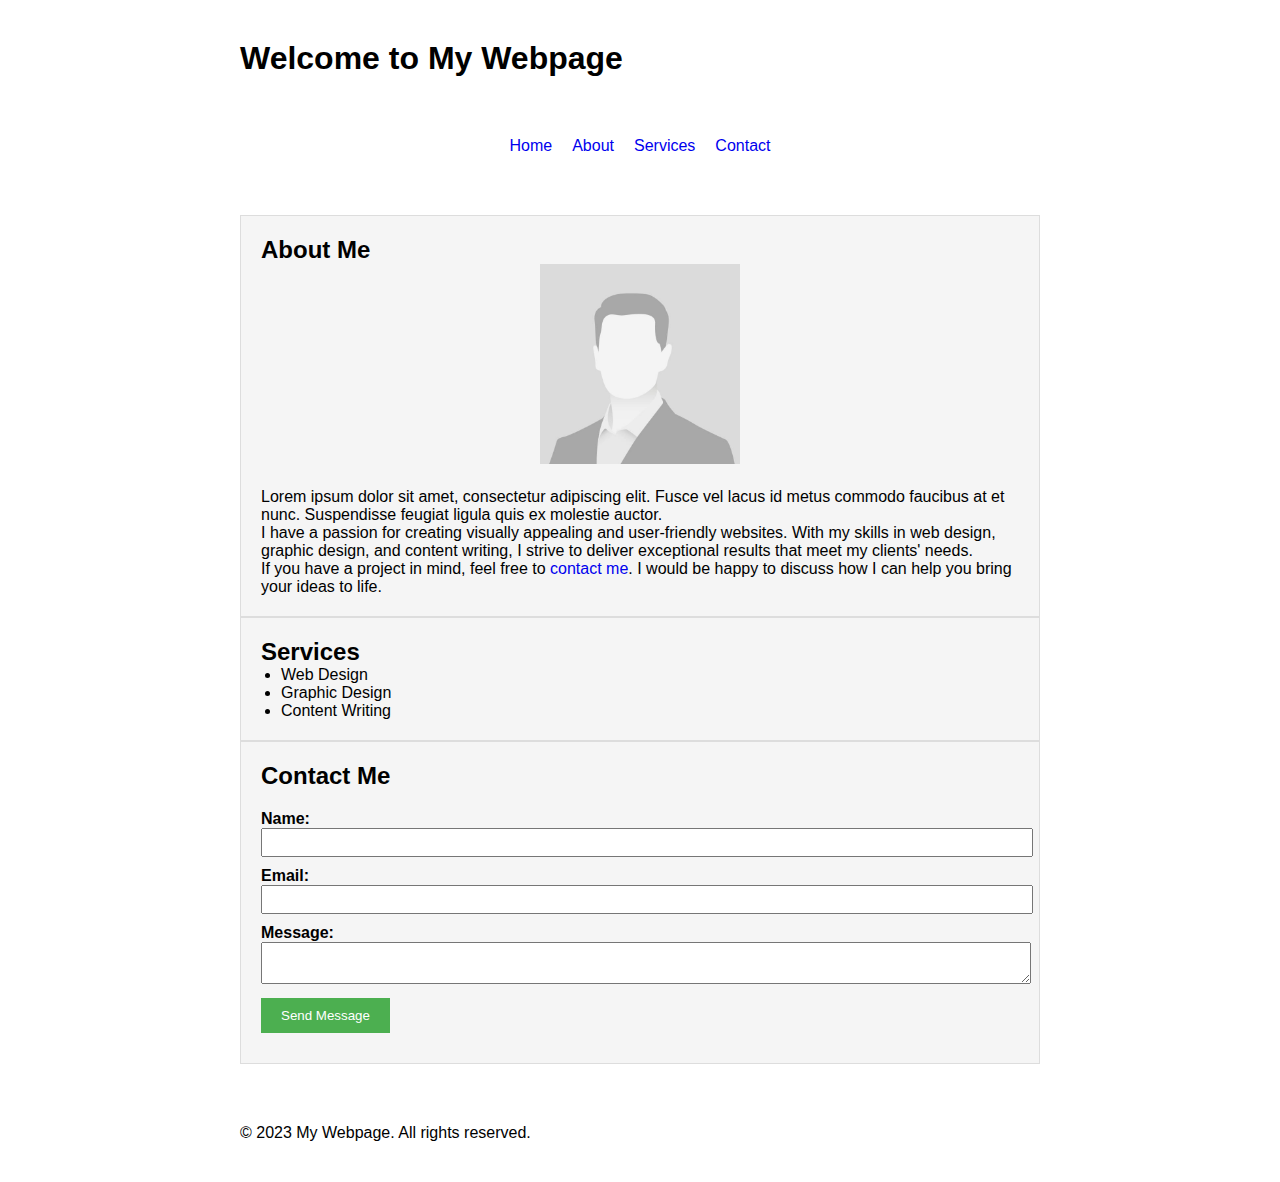
==== index.html @ a810cf85 "Update index.html" ====
<!DOCTYPE html>
<html>
<head>
  <title>My Webpage</title>
  <link rel="stylesheet" href="style.css">
  <script src="script.js" defer></script>
</head>
<body>
  <header>
    <h1>Welcome to My Webpage</h1>
  </header>

  <nav>
    <ul>
      <li><a href="#">Home</a></li>
      <li><a href="#">About</a></li>
      <li><a href="#">Services</a></li>
      <li><a href="#">Contact</a></li>
    </ul>
  </nav>

  <main>
    <article class="about-me">
      <h2>About Me</h2>
      <div class="profile-picture">
        <img src="profilepicture.jpg" alt="Profile Picture">
      </div>
      <p>
        Lorem ipsum dolor sit amet, consectetur adipiscing elit.
        Fusce vel lacus id metus commodo faucibus at et nunc.
        Suspendisse feugiat ligula quis ex molestie auctor.
      </p>
      <p>
        I have a passion for creating visually appealing and user-friendly websites. With my skills in web design, graphic design, and content writing, I strive to deliver exceptional results that meet my clients' needs.
      </p>
      <p>
        If you have a project in mind, feel free to <a href="#">contact me</a>. I would be happy to discuss how I can help you bring your ideas to life.
      </p>
    </article>

    <article class="services">
      <h2>Services</h2>
      <ul>
        <li>Web Design</li>
        <li>Graphic Design</li>
        <li>Content Writing</li>
      </ul>
    </article>

    <article class="contact">
      <h2>Contact Me</h2>
      <div class="contact-form">
        <form id="contact-form">
          <div class="form-group">
            <label for="name">Name:</label>
            <input type="text" id="name" name="name" required>
          </div>
          <div class="form-group">
            <label for="email">Email:</label>
            <input type="email" id="email" name="email" required>
          </div>
          <div class="form-group">
            <label for="message">Message:</label>
            <textarea id="message" name="message" required></textarea>
          </div>
          <button type="submit" id="submit-btn">Send Message</button>
          <p id="submission-status"></p>
        </form>
      </div>
    </article>
  </main>

  <footer>
    <p>&copy; 2023 My Webpage. All rights reserved.</p>
  </footer>

  <script src="script.js"></script>
</body>
</html>
---- style.css ----
/* Reset Styles */
html, body, h1, h2, p, ul, li {
  margin: 0;
  padding: 0;
}

body {
  font-family: Arial, sans-serif;
}

/* Global Styles */
header, nav, main, footer {
  margin: 20px auto;
  max-width: 800px;
  padding: 20px;
}

nav ul {
  list-style-type: none;
  display: flex;
  justify-content: center;
}

nav ul li {
  margin: 0 10px;
}

a {
  text-decoration: none;
}

/* Article Styles */
.about-me, .services, .contact {
  background-color: #f5f5f5;
  border: 1px solid #ddd;
  padding: 20px;
}

.profile-picture {
  text-align: center;
  margin-bottom: 20px;
}

.profile-picture img {
  max-width: 200px;
}

.services ul {
  list-style-type: disc;
  margin-left: 20px;
}

.contact-form {
  margin-top: 20px;
}

.form-group {
  margin-bottom: 10px;
}

label {
  display: block;
  font-weight: bold;
}

input[type="text"], input[type="email"], textarea {
  width: 100%;
  padding: 5px;
}

button {
  background-color: #4CAF50;
  color: #fff;
  padding: 10px 20px;
  border: none;
  cursor: pointer;
}

button:hover {
  background-color: #45a049;
}

#submission-status {
  margin-top: 10px;
  font-weight: bold;
}
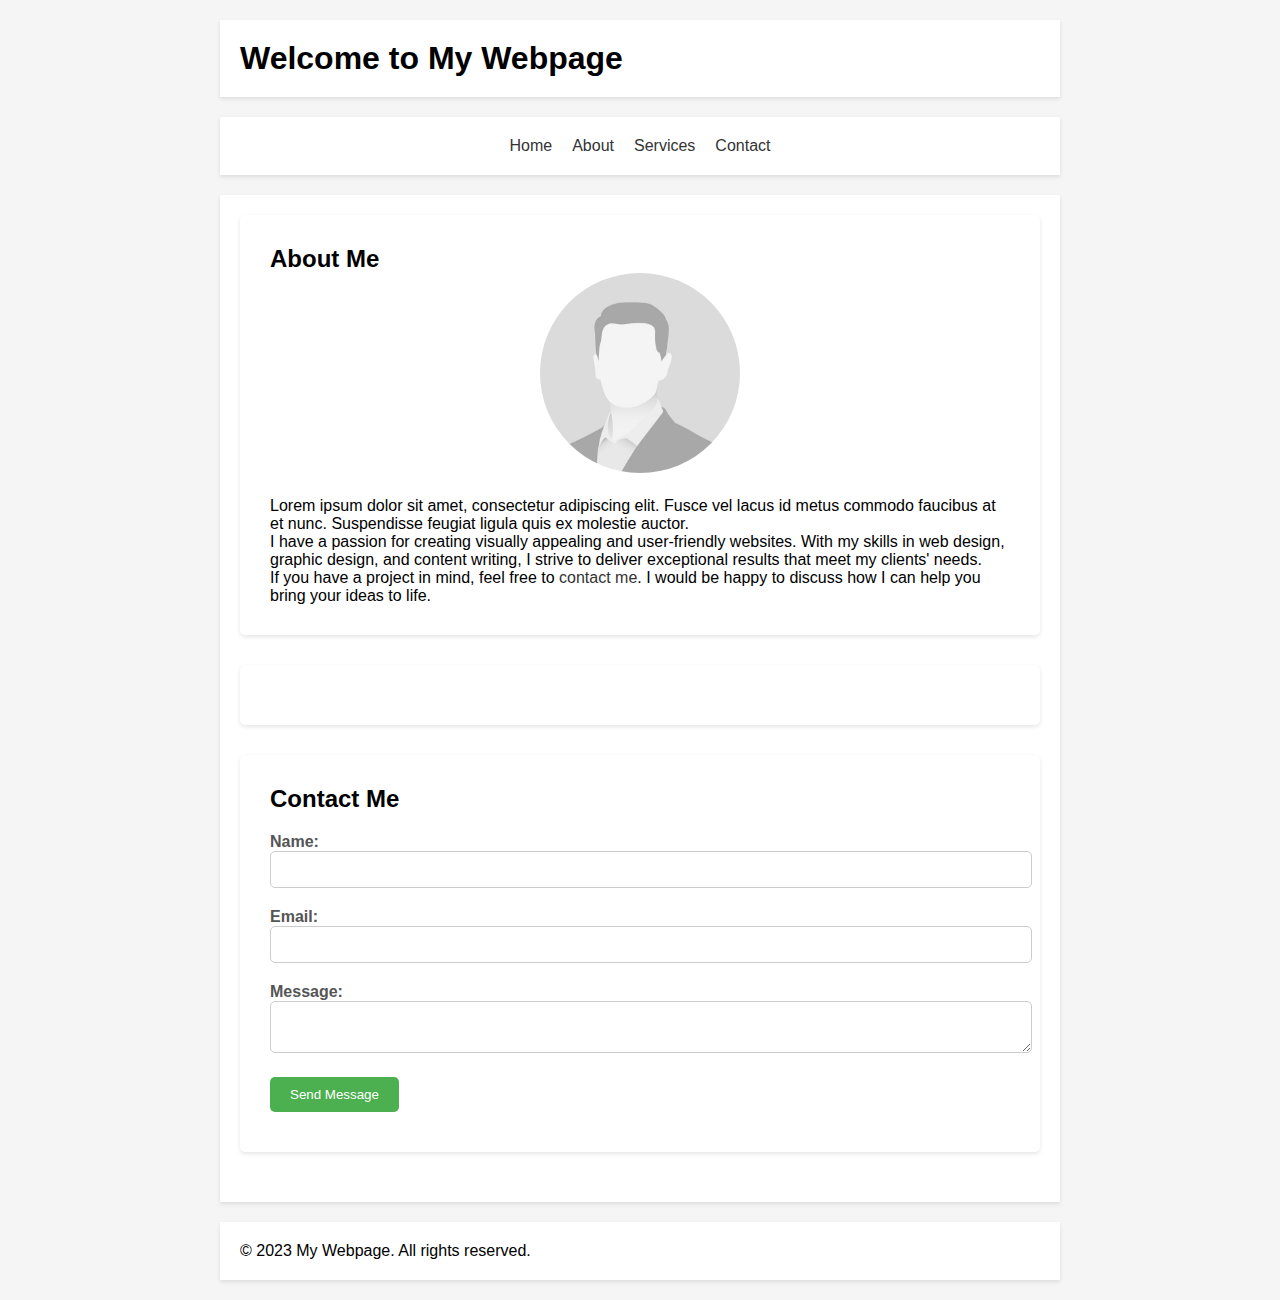
==== commit 123f80b1: "Update index.html" ====
--- a/index.html
+++ b/index.html
@@ -39,29 +39,24 @@
     </article>
 
     <article class="services">
-      <h2>Services</h2>
-      <ul>
-        <li>Web Design</li>
-        <li>Graphic Design</li>
-        <li>Content Writing</li>
-      </ul>
+      <!-- Services content -->
     </article>
 
     <article class="contact">
       <h2>Contact Me</h2>
       <div class="contact-form">
-        <form id="contact-form">
+        <form action="https://docs.google.com/forms/d/e/1FAIpQLSeq7GsTG2kqEKJoXhV66LnHokngX-uYWxScPNTLCwjUGSvyXA/formResponse" method="POST" target="_blank">
           <div class="form-group">
             <label for="name">Name:</label>
-            <input type="text" id="name" name="name" required>
+            <input type="text" id="name" name="entry.1966017378" required>
           </div>
           <div class="form-group">
             <label for="email">Email:</label>
-            <input type="email" id="email" name="email" required>
+            <input type="email" id="email" name="entry.1800407363" required>
           </div>
           <div class="form-group">
             <label for="message">Message:</label>
-            <textarea id="message" name="message" required></textarea>
+            <textarea id="message" name="entry.494399150" required></textarea>
           </div>
           <button type="submit" id="submit-btn">Send Message</button>
           <p id="submission-status"></p>
@@ -73,7 +68,5 @@
   <footer>
     <p>&copy; 2023 My Webpage. All rights reserved.</p>
   </footer>
-
-  <script src="script.js"></script>
 </body>
 </html>
--- a/style.css
+++ b/style.css
@@ -6,6 +6,7 @@
 
 body {
   font-family: Arial, sans-serif;
+  background-color: #f5f5f5;
 }
 
 /* Global Styles */
@@ -13,6 +14,8 @@
   margin: 20px auto;
   max-width: 800px;
   padding: 20px;
+  background-color: #fff;
+  box-shadow: 0 2px 4px rgba(0, 0, 0, 0.1);
 }
 
 nav ul {
@@ -27,13 +30,16 @@
 
 a {
   text-decoration: none;
+  color: #333;
 }
 
 /* Article Styles */
 .about-me, .services, .contact {
-  background-color: #f5f5f5;
-  border: 1px solid #ddd;
-  padding: 20px;
+  margin-bottom: 30px;
+  padding: 30px;
+  background-color: #fff;
+  border-radius: 5px;
+  box-shadow: 0 2px 4px rgba(0, 0, 0, 0.1);
 }
 
 .profile-picture {
@@ -43,6 +49,7 @@
 
 .profile-picture img {
   max-width: 200px;
+  border-radius: 50%;
 }
 
 .services ul {
@@ -55,17 +62,20 @@
 }
 
 .form-group {
-  margin-bottom: 10px;
+  margin-bottom: 20px;
 }
 
 label {
   display: block;
   font-weight: bold;
+  color: #555;
 }
 
 input[type="text"], input[type="email"], textarea {
   width: 100%;
-  padding: 5px;
+  padding: 10px;
+  border: 1px solid #ccc;
+  border-radius: 5px;
 }
 
 button {
@@ -73,6 +83,7 @@
   color: #fff;
   padding: 10px 20px;
   border: none;
+  border-radius: 5px;
   cursor: pointer;
 }
 
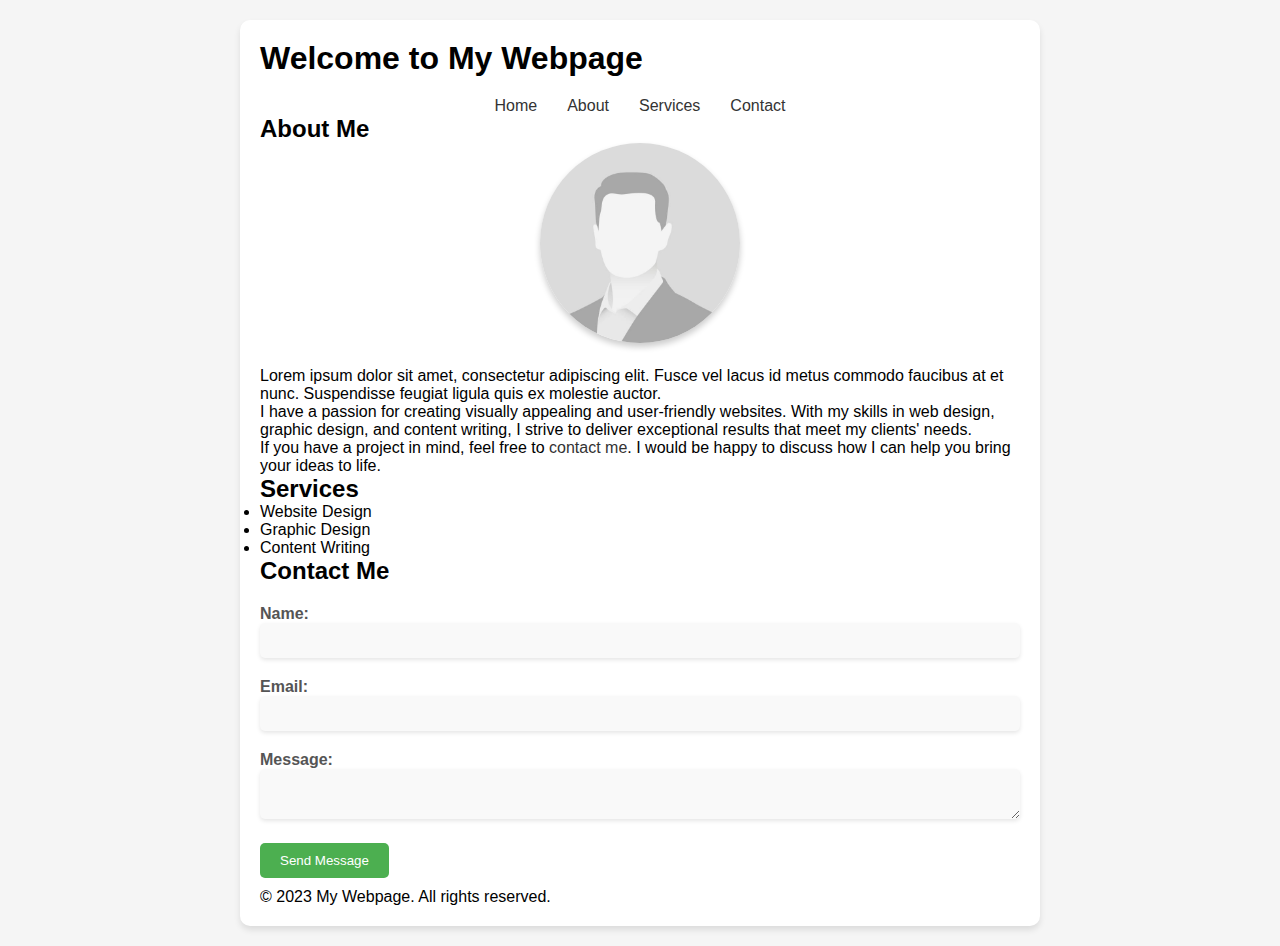
==== commit 887dc2d8: "Update index.html" ====
--- a/index.html
+++ b/index.html
@@ -2,71 +2,80 @@
 <html>
 <head>
   <title>My Webpage</title>
-  <link rel="stylesheet" href="style.css">
-  <script src="script.js" defer></script>
+  <link rel="stylesheet" type="text/css" href="style.css">
 </head>
 <body>
-  <header>
-    <h1>Welcome to My Webpage</h1>
-  </header>
+  <div class="container">
+    <header>
+      <h1>Welcome to My Webpage</h1>
+    </header>
 
-  <nav>
-    <ul>
-      <li><a href="#">Home</a></li>
-      <li><a href="#">About</a></li>
-      <li><a href="#">Services</a></li>
-      <li><a href="#">Contact</a></li>
-    </ul>
-  </nav>
+    <nav>
+      <ul>
+        <li><a href="#">Home</a></li>
+        <li><a href="#">About</a></li>
+        <li><a href="#">Services</a></li>
+        <li><a href="#">Contact</a></li>
+      </ul>
+    </nav>
 
-  <main>
-    <article class="about-me">
-      <h2>About Me</h2>
-      <div class="profile-picture">
-        <img src="profilepicture.jpg" alt="Profile Picture">
-      </div>
-      <p>
-        Lorem ipsum dolor sit amet, consectetur adipiscing elit.
-        Fusce vel lacus id metus commodo faucibus at et nunc.
-        Suspendisse feugiat ligula quis ex molestie auctor.
-      </p>
-      <p>
-        I have a passion for creating visually appealing and user-friendly websites. With my skills in web design, graphic design, and content writing, I strive to deliver exceptional results that meet my clients' needs.
-      </p>
-      <p>
-        If you have a project in mind, feel free to <a href="#">contact me</a>. I would be happy to discuss how I can help you bring your ideas to life.
-      </p>
-    </article>
+    <main>
+      <article>
+        <h2>About Me</h2>
+        <div class="profile-picture">
+          <img src="profilepicture.jpg" alt="Profile Picture">
+        </div>
+        <p>
+          Lorem ipsum dolor sit amet, consectetur adipiscing elit.
+          Fusce vel lacus id metus commodo faucibus at et nunc.
+          Suspendisse feugiat ligula quis ex molestie auctor.
+        </p>
+        <p>
+          I have a passion for creating visually appealing and user-friendly websites.
+          With my skills in web design, graphic design, and content writing,
+          I strive to deliver exceptional results that meet my clients' needs.
+        </p>
+        <p>
+          If you have a project in mind, feel free to <a href="#">contact me</a>.
+          I would be happy to discuss how I can help you bring your ideas to life.
+        </p>
+      </article>
 
-    <article class="services">
-      <!-- Services content -->
-    </article>
+      <article>
+        <h2>Services</h2>
+        <ul>
+          <li>Website Design</li>
+          <li>Graphic Design</li>
+          <li>Content Writing</li>
+        </ul>
+      </article>
 
-    <article class="contact">
-      <h2>Contact Me</h2>
-      <div class="contact-form">
-        <form action="https://docs.google.com/forms/d/e/1FAIpQLSeq7GsTG2kqEKJoXhV66LnHokngX-uYWxScPNTLCwjUGSvyXA/formResponse" method="POST" target="_blank">
-          <div class="form-group">
-            <label for="name">Name:</label>
-            <input type="text" id="name" name="entry.1966017378" required>
-          </div>
-          <div class="form-group">
-            <label for="email">Email:</label>
-            <input type="email" id="email" name="entry.1800407363" required>
-          </div>
-          <div class="form-group">
-            <label for="message">Message:</label>
-            <textarea id="message" name="entry.494399150" required></textarea>
-          </div>
-          <button type="submit" id="submit-btn">Send Message</button>
-          <p id="submission-status"></p>
-        </form>
-      </div>
-    </article>
-  </main>
+      <article>
+        <h2>Contact Me</h2>
+        <div class="contact-form">
+          <form action="https://docs.google.com/forms/d/e/1FAIpQLSeq7GsTG2kqEKJoXhV66LnHokngX-uYWxScPNTLCwjUGSvyXA/formResponse" method="POST" target="_blank">
+            <div class="form-group">
+              <label for="name">Name:</label>
+              <input type="text" id="name" name="entry.1966017378" required>
+            </div>
+            <div class="form-group">
+              <label for="email">Email:</label>
+              <input type="email" id="email" name="entry.1800407363" required>
+            </div>
+            <div class="form-group">
+              <label for="message">Message:</label>
+              <textarea id="message" name="entry.494399150" required></textarea>
+            </div>
+            <button type="submit" id="submit-btn">Send Message</button>
+            <p id="submission-status"></p>
+          </form>
+        </div>
+      </article>
+    </main>
 
-  <footer>
-    <p>&copy; 2023 My Webpage. All rights reserved.</p>
-  </footer>
+    <footer>
+      <p>&copy; 2023 My Webpage. All rights reserved.</p>
+    </footer>
+  </div>
 </body>
 </html>
--- a/style.css
+++ b/style.css
@@ -1,5 +1,6 @@
 /* Reset Styles */
-html, body, h1, h2, p, ul, li {
+* {
+  box-sizing: border-box;
   margin: 0;
   padding: 0;
 }
@@ -10,27 +11,34 @@
 }
 
 /* Global Styles */
-header, nav, main, footer {
+.container {
+  max-width: 800px;
   margin: 20px auto;
-  max-width: 800px;
   padding: 20px;
   background-color: #fff;
-  box-shadow: 0 2px 4px rgba(0, 0, 0, 0.1);
+  box-shadow: 0 4px 6px rgba(0, 0, 0, 0.1);
+  border-radius: 10px;
 }
 
 nav ul {
   list-style-type: none;
   display: flex;
   justify-content: center;
+  margin-top: 20px;
 }
 
 nav ul li {
-  margin: 0 10px;
+  margin: 0 15px;
 }
 
 a {
   text-decoration: none;
   color: #333;
+  transition: color 0.3s ease;
+}
+
+a:hover {
+  color: #4CAF50;
 }
 
 /* Article Styles */
@@ -38,8 +46,8 @@
   margin-bottom: 30px;
   padding: 30px;
   background-color: #fff;
-  border-radius: 5px;
-  box-shadow: 0 2px 4px rgba(0, 0, 0, 0.1);
+  border-radius: 10px;
+  box-shadow: 0 4px 6px rgba(0, 0, 0, 0.1);
 }
 
 .profile-picture {
@@ -50,11 +58,13 @@
 .profile-picture img {
   max-width: 200px;
   border-radius: 50%;
+  box-shadow: 0 4px 6px rgba(0, 0, 0, 0.2);
 }
 
 .services ul {
   list-style-type: disc;
   margin-left: 20px;
+  margin-bottom: 20px;
 }
 
 .contact-form {
@@ -74,8 +84,17 @@
 input[type="text"], input[type="email"], textarea {
   width: 100%;
   padding: 10px;
-  border: 1px solid #ccc;
+  border: none;
   border-radius: 5px;
+  background-color: #f9f9f9;
+  color: #333;
+  box-shadow: 0 2px 4px rgba(0, 0, 0, 0.1);
+  transition: box-shadow 0.3s ease;
+}
+
+input[type="text"]:focus, input[type="email"]:focus, textarea:focus {
+  outline: none;
+  box-shadow: 0 4px 6px rgba(0, 0, 0, 0.2);
 }
 
 button {
@@ -85,6 +104,7 @@
   border: none;
   border-radius: 5px;
   cursor: pointer;
+  transition: background-color 0.3s ease;
 }
 
 button:hover {
@@ -94,4 +114,5 @@
 #submission-status {
   margin-top: 10px;
   font-weight: bold;
+  color: #4CAF50;
 }
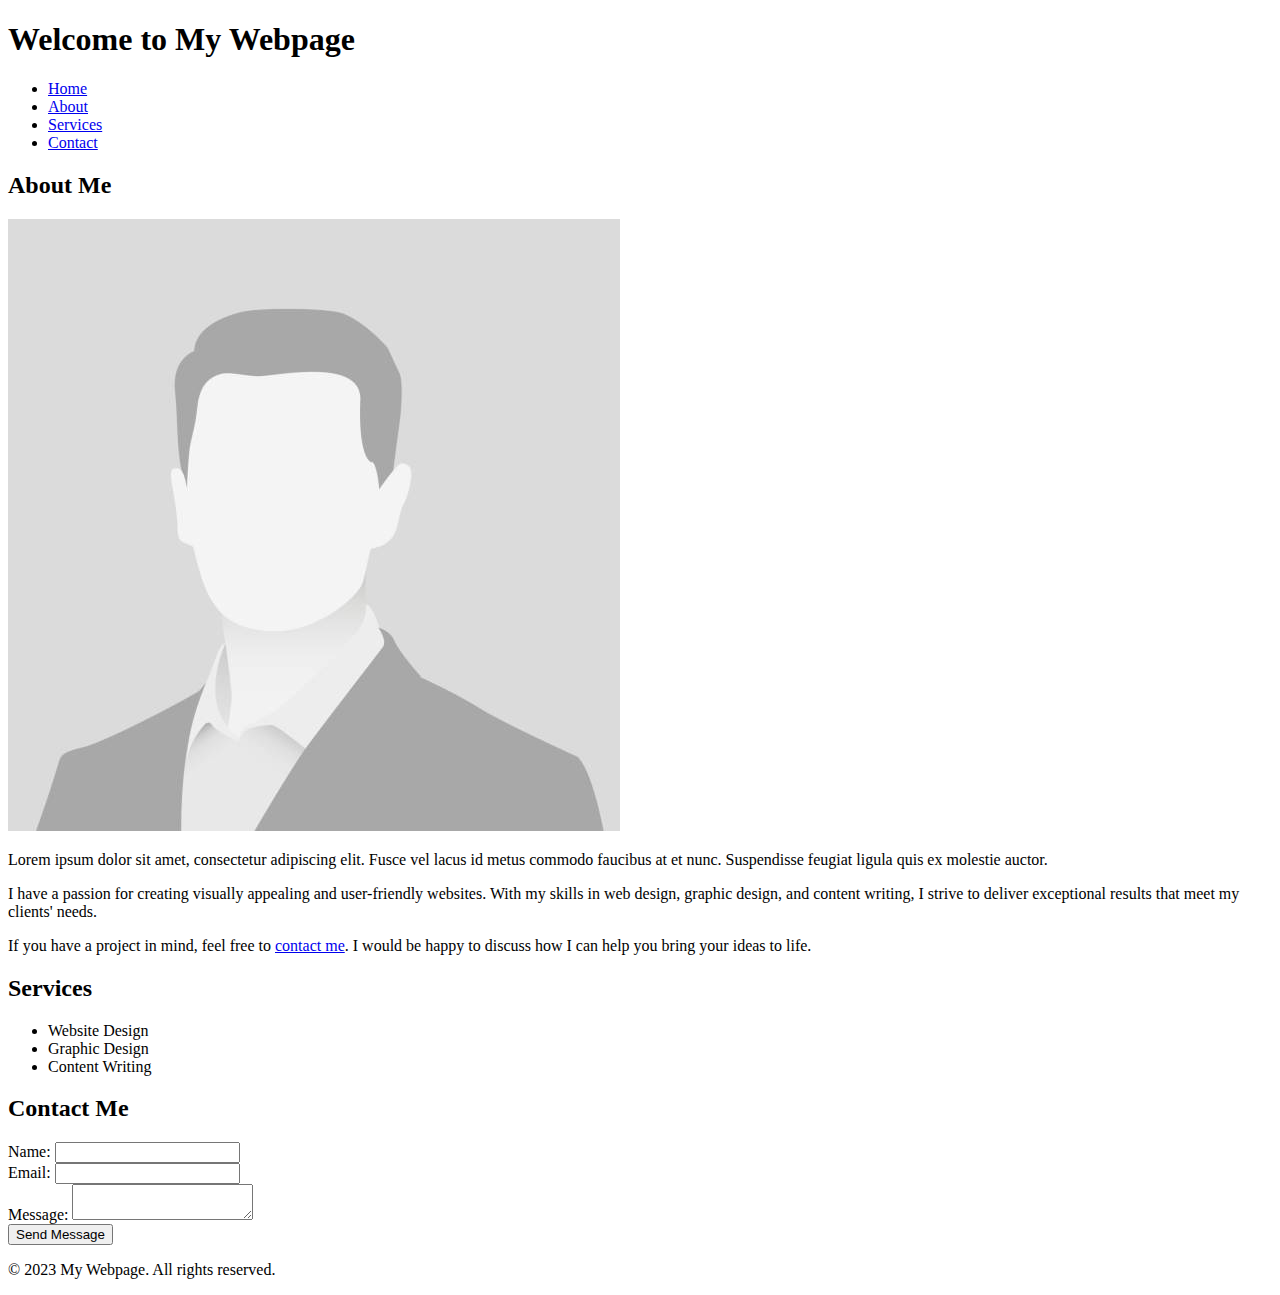
==== commit 26dd7fa0: "Update index.html" ====
--- a/index.html
+++ b/index.html
@@ -2,7 +2,10 @@
 <html>
 <head>
   <title>My Webpage</title>
-  <link rel="stylesheet" type="text/css" href="style.css">
+  <style>
+    /* CSS code here */
+    /* ... */
+  </style>
 </head>
 <body>
   <div class="container">
@@ -53,18 +56,18 @@
       <article>
         <h2>Contact Me</h2>
         <div class="contact-form">
-          <form action="https://docs.google.com/forms/d/e/1FAIpQLSeq7GsTG2kqEKJoXhV66LnHokngX-uYWxScPNTLCwjUGSvyXA/formResponse" method="POST" target="_blank">
+          <form action="https://example.com/submit-form" method="POST" target="_blank">
             <div class="form-group">
               <label for="name">Name:</label>
-              <input type="text" id="name" name="entry.1966017378" required>
+              <input type="text" id="name" name="name" required>
             </div>
             <div class="form-group">
               <label for="email">Email:</label>
-              <input type="email" id="email" name="entry.1800407363" required>
+              <input type="email" id="email" name="email" required>
             </div>
             <div class="form-group">
               <label for="message">Message:</label>
-              <textarea id="message" name="entry.494399150" required></textarea>
+              <textarea id="message" name="message" required></textarea>
             </div>
             <button type="submit" id="submit-btn">Send Message</button>
             <p id="submission-status"></p>
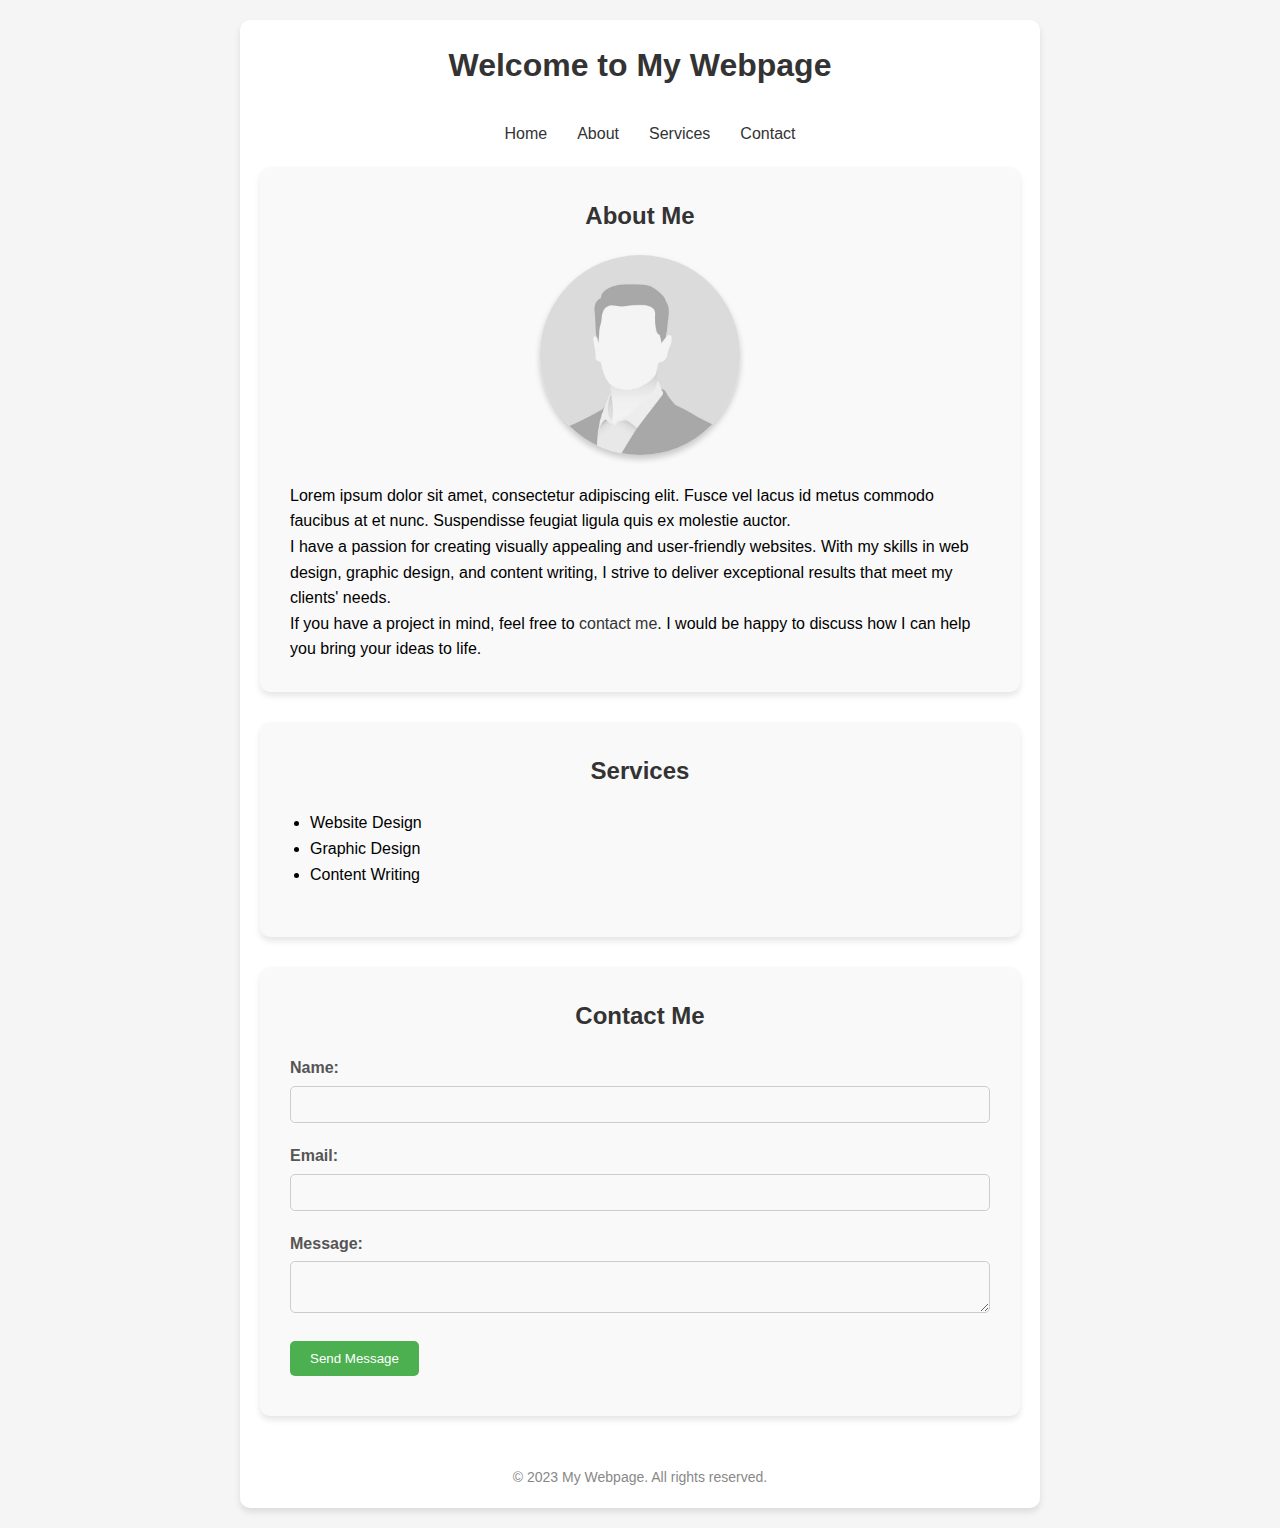
==== commit 2d60b90c: "Update index.html" ====
--- a/index.html
+++ b/index.html
@@ -2,10 +2,7 @@
 <html>
 <head>
   <title>My Webpage</title>
-  <style>
-    /* CSS code here */
-    /* ... */
-  </style>
+  <link rel="stylesheet" href="style.css">
 </head>
 <body>
   <div class="container">
--- a/style.css
+++ b/style.css
@@ -0,0 +1,162 @@
+/* Reset CSS */
+* {
+  box-sizing: border-box;
+  margin: 0;
+  padding: 0;
+}
+
+/* Global Styles */
+body {
+  font-family: Arial, sans-serif;
+  background-color: #f5f5f5;
+  line-height: 1.6;
+}
+
+/* Container Styles */
+.container {
+  max-width: 800px;
+  margin: 20px auto;
+  padding: 20px;
+  background-color: #fff;
+  box-shadow: 0 4px 6px rgba(0, 0, 0, 0.1);
+  border-radius: 10px;
+}
+
+/* Header Styles */
+header {
+  text-align: center;
+  margin-bottom: 30px;
+}
+
+h1 {
+  color: #333;
+  font-size: 32px;
+  margin-bottom: 10px;
+}
+
+/* Navigation Styles */
+nav {
+  text-align: center;
+  margin-bottom: 20px;
+}
+
+nav ul {
+  list-style-type: none;
+  display: flex;
+  justify-content: center;
+  margin-top: 20px;
+}
+
+nav ul li {
+  margin: 0 15px;
+}
+
+a {
+  text-decoration: none;
+  color: #333;
+  transition: color 0.3s ease;
+}
+
+a:hover {
+  color: #4CAF50;
+}
+
+/* Main Content Styles */
+main {
+  margin-bottom: 30px;
+}
+
+article {
+  margin-bottom: 30px;
+  padding: 30px;
+  background-color: #f9f9f9;
+  border-radius: 10px;
+  box-shadow: 0 4px 6px rgba(0, 0, 0, 0.1);
+}
+
+h2 {
+  text-align: center;
+  margin-bottom: 20px;
+  color: #333;
+  font-size: 24px;
+}
+
+.profile-picture {
+  text-align: center;
+  margin-bottom: 20px;
+}
+
+.profile-picture img {
+  max-width: 200px;
+  border-radius: 50%;
+  box-shadow: 0 4px 6px rgba(0, 0, 0, 0.2);
+}
+
+ul {
+  margin-left: 20px;
+  margin-bottom: 20px;
+  list-style: disc;
+}
+
+/* Contact Form Styles */
+.contact-form {
+  margin-top: 20px;
+}
+
+.form-group {
+  margin-bottom: 20px;
+}
+
+label {
+  display: block;
+  font-weight: bold;
+  color: #555;
+  margin-bottom: 5px;
+}
+
+input[type="text"],
+input[type="email"],
+textarea {
+  width: 100%;
+  padding: 10px;
+  border: 1px solid #ccc;
+  border-radius: 5px;
+  background-color: #f9f9f9;
+  color: #333;
+  transition: border-color 0.3s ease;
+}
+
+input[type="text"]:focus,
+input[type="email"]:focus,
+textarea:focus {
+  outline: none;
+  border-color: #4CAF50;
+}
+
+button {
+  background-color: #4CAF50;
+  color: #fff;
+  padding: 10px 20px;
+  border: none;
+  border-radius: 5px;
+  cursor: pointer;
+  transition: background-color 0.3s ease;
+}
+
+button:hover {
+  background-color: #45a049;
+}
+
+#submission-status {
+  margin-top: 10px;
+  font-weight: bold;
+  color: #4CAF50;
+}
+
+/* Footer Styles */
+footer {
+  text-align: center;
+  margin-top: 50px;
+  color: #888;
+  font-size: 14px;
+}
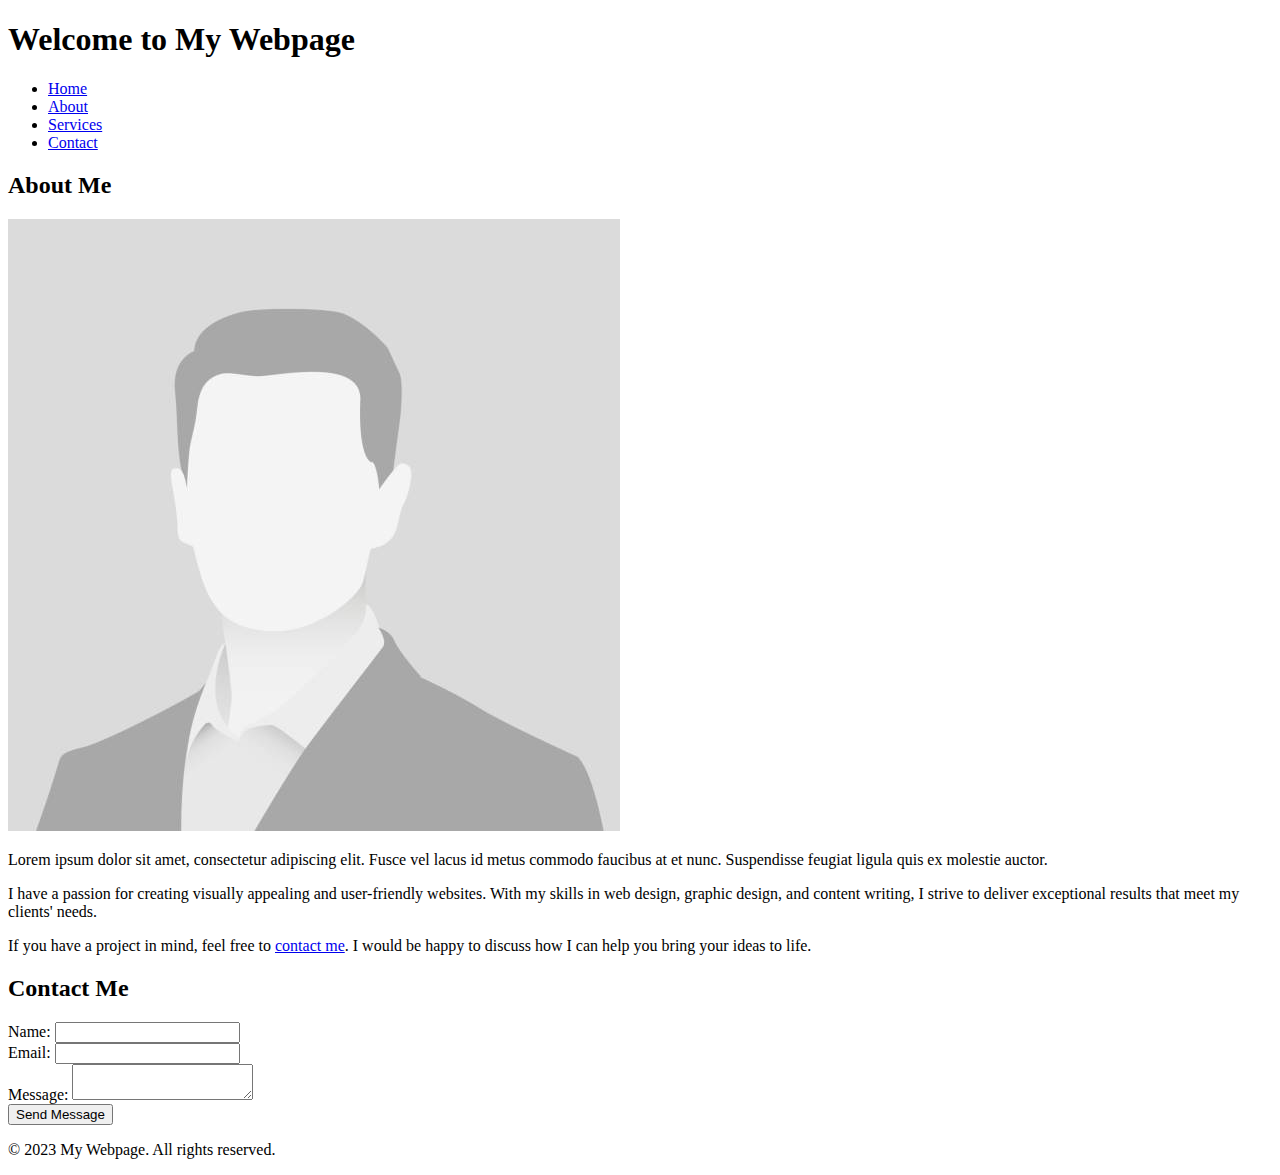
==== commit e18043b7: "Add files via upload" ====
--- a/index.html
+++ b/index.html
@@ -3,79 +3,70 @@
 <head>
   <title>My Webpage</title>
   <link rel="stylesheet" href="style.css">
+  <script src="script.js" defer></script>
 </head>
 <body>
-  <div class="container">
-    <header>
-      <h1>Welcome to My Webpage</h1>
-    </header>
+  <header>
+    <h1>Welcome to My Webpage</h1>
+  </header>
 
-    <nav>
-      <ul>
-        <li><a href="#">Home</a></li>
-        <li><a href="#">About</a></li>
-        <li><a href="#">Services</a></li>
-        <li><a href="#">Contact</a></li>
-      </ul>
-    </nav>
+  <nav>
+    <ul>
+      <li><a href="#">Home</a></li>
+      <li><a href="#">About</a></li>
+      <li><a href="#">Services</a></li>
+      <li><a href="#">Contact</a></li>
+    </ul>
+  </nav>
 
-    <main>
-      <article>
-        <h2>About Me</h2>
-        <div class="profile-picture">
-          <img src="profilepicture.jpg" alt="Profile Picture">
-        </div>
-        <p>
-          Lorem ipsum dolor sit amet, consectetur adipiscing elit.
-          Fusce vel lacus id metus commodo faucibus at et nunc.
-          Suspendisse feugiat ligula quis ex molestie auctor.
-        </p>
-        <p>
-          I have a passion for creating visually appealing and user-friendly websites.
-          With my skills in web design, graphic design, and content writing,
-          I strive to deliver exceptional results that meet my clients' needs.
-        </p>
-        <p>
-          If you have a project in mind, feel free to <a href="#">contact me</a>.
-          I would be happy to discuss how I can help you bring your ideas to life.
-        </p>
-      </article>
+  <main>
+    <article class="about-me">
+      <h2>About Me</h2>
+      <div class="profile-picture">
+        <img src="profilepicture.jpg" alt="Profile Picture">
+      </div>
+      <p>
+        Lorem ipsum dolor sit amet, consectetur adipiscing elit.
+        Fusce vel lacus id metus commodo faucibus at et nunc.
+        Suspendisse feugiat ligula quis ex molestie auctor.
+      </p>
+      <p>
+        I have a passion for creating visually appealing and user-friendly websites. With my skills in web design, graphic design, and content writing, I strive to deliver exceptional results that meet my clients' needs.
+      </p>
+      <p>
+        If you have a project in mind, feel free to <a href="#">contact me</a>. I would be happy to discuss how I can help you bring your ideas to life.
+      </p>
+    </article>
 
-      <article>
-        <h2>Services</h2>
-        <ul>
-          <li>Website Design</li>
-          <li>Graphic Design</li>
-          <li>Content Writing</li>
-        </ul>
-      </article>
+    <article class="services">
+      <!-- Services content -->
+    </article>
 
-      <article>
-        <h2>Contact Me</h2>
-        <div class="contact-form">
-          <form action="https://example.com/submit-form" method="POST" target="_blank">
-            <div class="form-group">
-              <label for="name">Name:</label>
-              <input type="text" id="name" name="name" required>
-            </div>
-            <div class="form-group">
-              <label for="email">Email:</label>
-              <input type="email" id="email" name="email" required>
-            </div>
-            <div class="form-group">
-              <label for="message">Message:</label>
-              <textarea id="message" name="message" required></textarea>
-            </div>
-            <button type="submit" id="submit-btn">Send Message</button>
-            <p id="submission-status"></p>
-          </form>
-        </div>
-      </article>
-    </main>
+    <article class="contact">
+      <h2>Contact Me</h2>
+      <div class="contact-form">
+        <form action="https://docs.google.com/forms/d/e/1FAIpQLSeq7GsTG2kqEKJoXhV66LnHokngX-uYWxScPNTLCwjUGSvyXA/formResponse" method="POST" target="_blank">
+          <div class="form-group">
+            <label for="name">Name:</label>
+            <input type="text" id="name" name="entry.1966017378" required>
+          </div>
+          <div class="form-group">
+            <label for="email">Email:</label>
+            <input type="email" id="email" name="entry.1800407363" required>
+          </div>
+          <div class="form-group">
+            <label for="message">Message:</label>
+            <textarea id="message" name="entry.494399150" required></textarea>
+          </div>
+          <button type="submit" id="submit-btn">Send Message</button>
+          <p id="submission-status"></p>
+        </form>
+      </div>
+    </article>
+  </main>
 
-    <footer>
-      <p>&copy; 2023 My Webpage. All rights reserved.</p>
-    </footer>
-  </div>
+  <footer>
+    <p>&copy; 2023 My Webpage. All rights reserved.</p>
+  </footer>
 </body>
 </html>
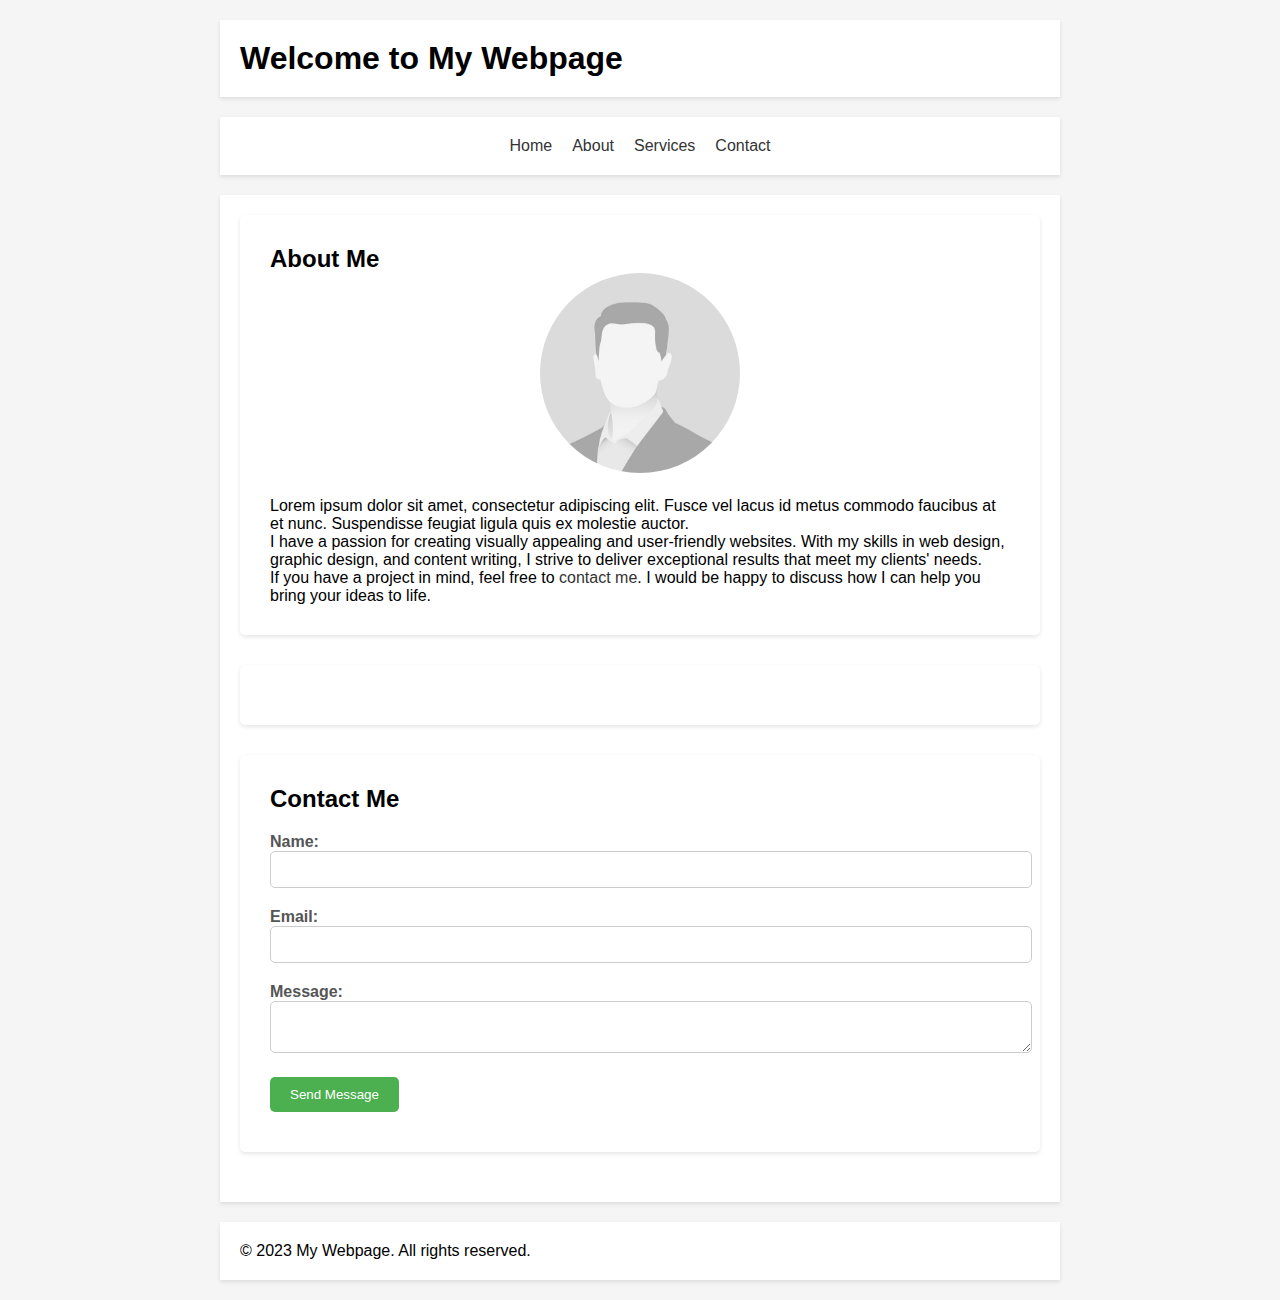
==== commit e42832df: "Update index.html" ====
--- a/index.html
+++ b/index.html
@@ -1,6 +1,8 @@
 <!DOCTYPE html>
 <html>
 <head>
+  <meta charset="UTF-8">
+  <meta name="viewport" content="width=device-width, initial-scale=1.0">
   <title>My Webpage</title>
   <link rel="stylesheet" href="style.css">
   <script src="script.js" defer></script>
--- a/style.css
+++ b/style.css
@@ -0,0 +1,97 @@
+/* Reset Styles */
+html, body, h1, h2, p, ul, li {
+  margin: 0;
+  padding: 0;
+}
+
+body {
+  font-family: Arial, sans-serif;
+  background-color: #f5f5f5;
+}
+
+/* Global Styles */
+header, nav, main, footer {
+  margin: 20px auto;
+  max-width: 800px;
+  padding: 20px;
+  background-color: #fff;
+  box-shadow: 0 2px 4px rgba(0, 0, 0, 0.1);
+}
+
+nav ul {
+  list-style-type: none;
+  display: flex;
+  justify-content: center;
+}
+
+nav ul li {
+  margin: 0 10px;
+}
+
+a {
+  text-decoration: none;
+  color: #333;
+}
+
+/* Article Styles */
+.about-me, .services, .contact {
+  margin-bottom: 30px;
+  padding: 30px;
+  background-color: #fff;
+  border-radius: 5px;
+  box-shadow: 0 2px 4px rgba(0, 0, 0, 0.1);
+}
+
+.profile-picture {
+  text-align: center;
+  margin-bottom: 20px;
+}
+
+.profile-picture img {
+  max-width: 200px;
+  border-radius: 50%;
+}
+
+.services ul {
+  list-style-type: disc;
+  margin-left: 20px;
+}
+
+.contact-form {
+  margin-top: 20px;
+}
+
+.form-group {
+  margin-bottom: 20px;
+}
+
+label {
+  display: block;
+  font-weight: bold;
+  color: #555;
+}
+
+input[type="text"], input[type="email"], textarea {
+  width: 100%;
+  padding: 10px;
+  border: 1px solid #ccc;
+  border-radius: 5px;
+}
+
+button {
+  background-color: #4CAF50;
+  color: #fff;
+  padding: 10px 20px;
+  border: none;
+  border-radius: 5px;
+  cursor: pointer;
+}
+
+button:hover {
+  background-color: #45a049;
+}
+
+#submission-status {
+  margin-top: 10px;
+  font-weight: bold;
+}
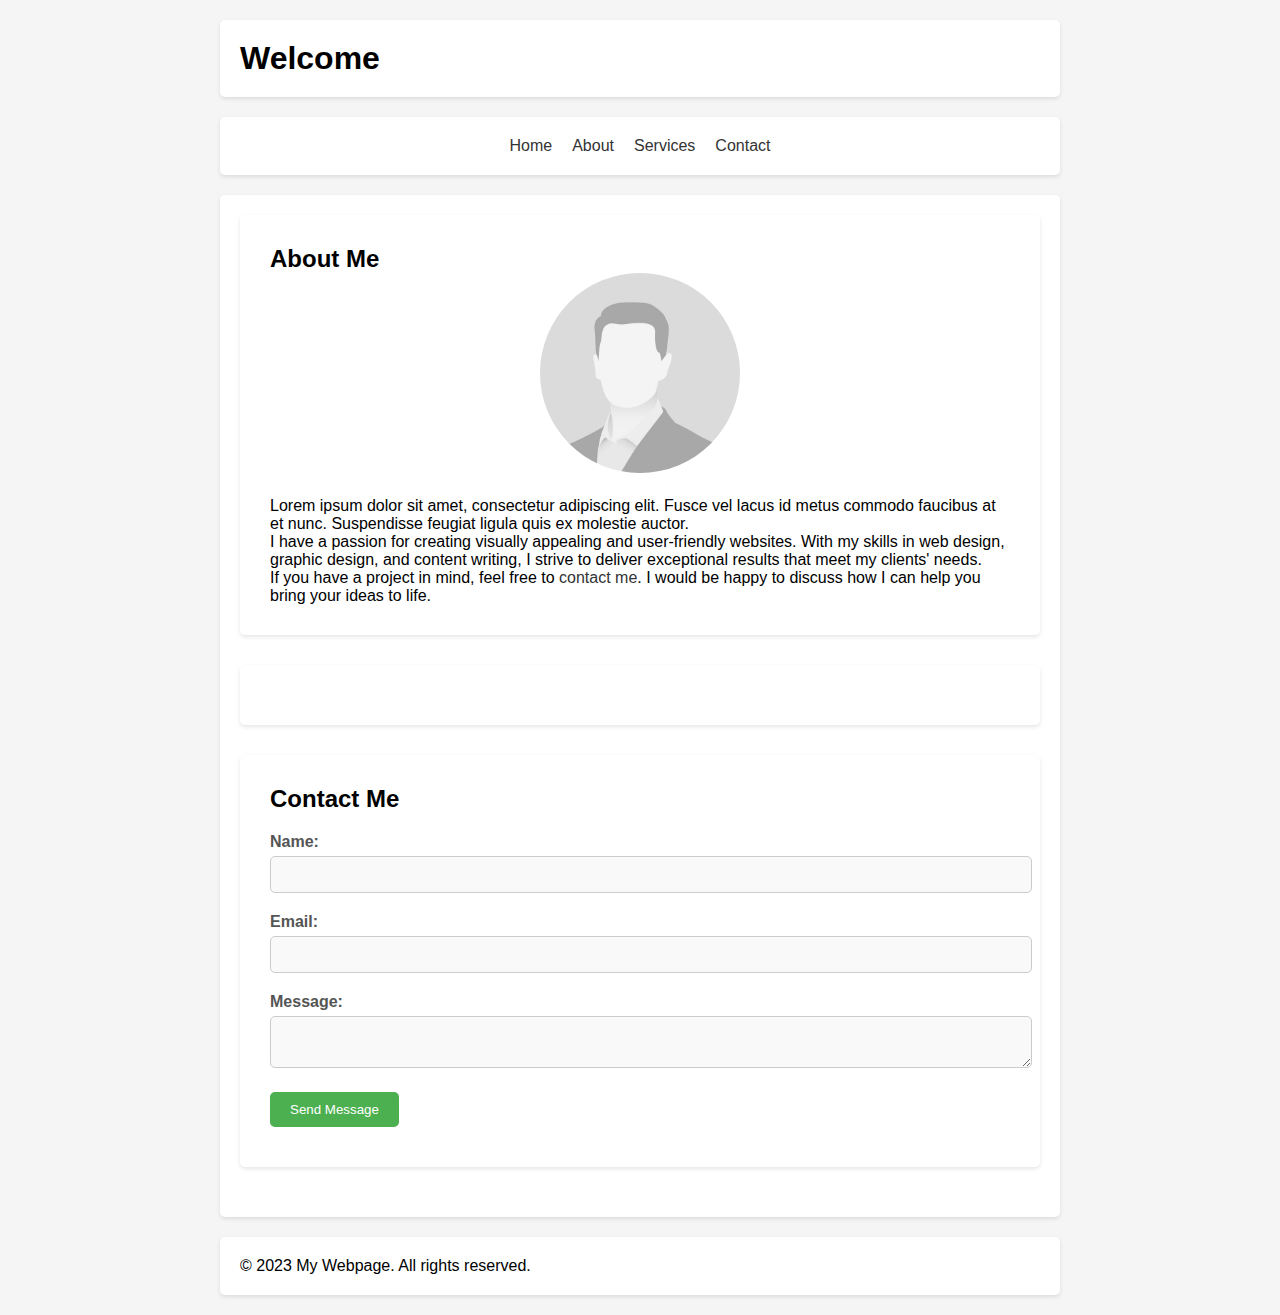
==== commit 9bfba18a: "Update index.html" ====
--- a/index.html
+++ b/index.html
@@ -3,13 +3,13 @@
 <head>
   <meta charset="UTF-8">
   <meta name="viewport" content="width=device-width, initial-scale=1.0">
-  <title>My Webpage</title>
+  <title>Patrick's Page</title>
   <link rel="stylesheet" href="style.css">
   <script src="script.js" defer></script>
 </head>
 <body>
   <header>
-    <h1>Welcome to My Webpage</h1>
+    <h1>Welcome</h1>
   </header>
 
   <nav>
--- a/style.css
+++ b/style.css
@@ -2,6 +2,7 @@
 html, body, h1, h2, p, ul, li {
   margin: 0;
   padding: 0;
+  box-sizing: border-box;
 }
 
 body {
@@ -16,6 +17,7 @@
   padding: 20px;
   background-color: #fff;
   box-shadow: 0 2px 4px rgba(0, 0, 0, 0.1);
+  border-radius: 5px;
 }
 
 nav ul {
@@ -31,6 +33,11 @@
 a {
   text-decoration: none;
   color: #333;
+  transition: color 0.3s ease;
+}
+
+a:hover {
+  color: #555;
 }
 
 /* Article Styles */
@@ -38,8 +45,8 @@
   margin-bottom: 30px;
   padding: 30px;
   background-color: #fff;
+  box-shadow: 0 2px 4px rgba(0, 0, 0, 0.1);
   border-radius: 5px;
-  box-shadow: 0 2px 4px rgba(0, 0, 0, 0.1);
 }
 
 .profile-picture {
@@ -69,13 +76,18 @@
   display: block;
   font-weight: bold;
   color: #555;
+  margin-bottom: 5px;
 }
 
-input[type="text"], input[type="email"], textarea {
+input[type="text"],
+input[type="email"],
+textarea {
   width: 100%;
   padding: 10px;
   border: 1px solid #ccc;
   border-radius: 5px;
+  font-family: Arial, sans-serif;
+  background-color: #f9f9f9;
 }
 
 button {
@@ -85,6 +97,7 @@
   border: none;
   border-radius: 5px;
   cursor: pointer;
+  transition: background-color 0.3s ease;
 }
 
 button:hover {
@@ -94,4 +107,5 @@
 #submission-status {
   margin-top: 10px;
   font-weight: bold;
+  color: #555;
 }
